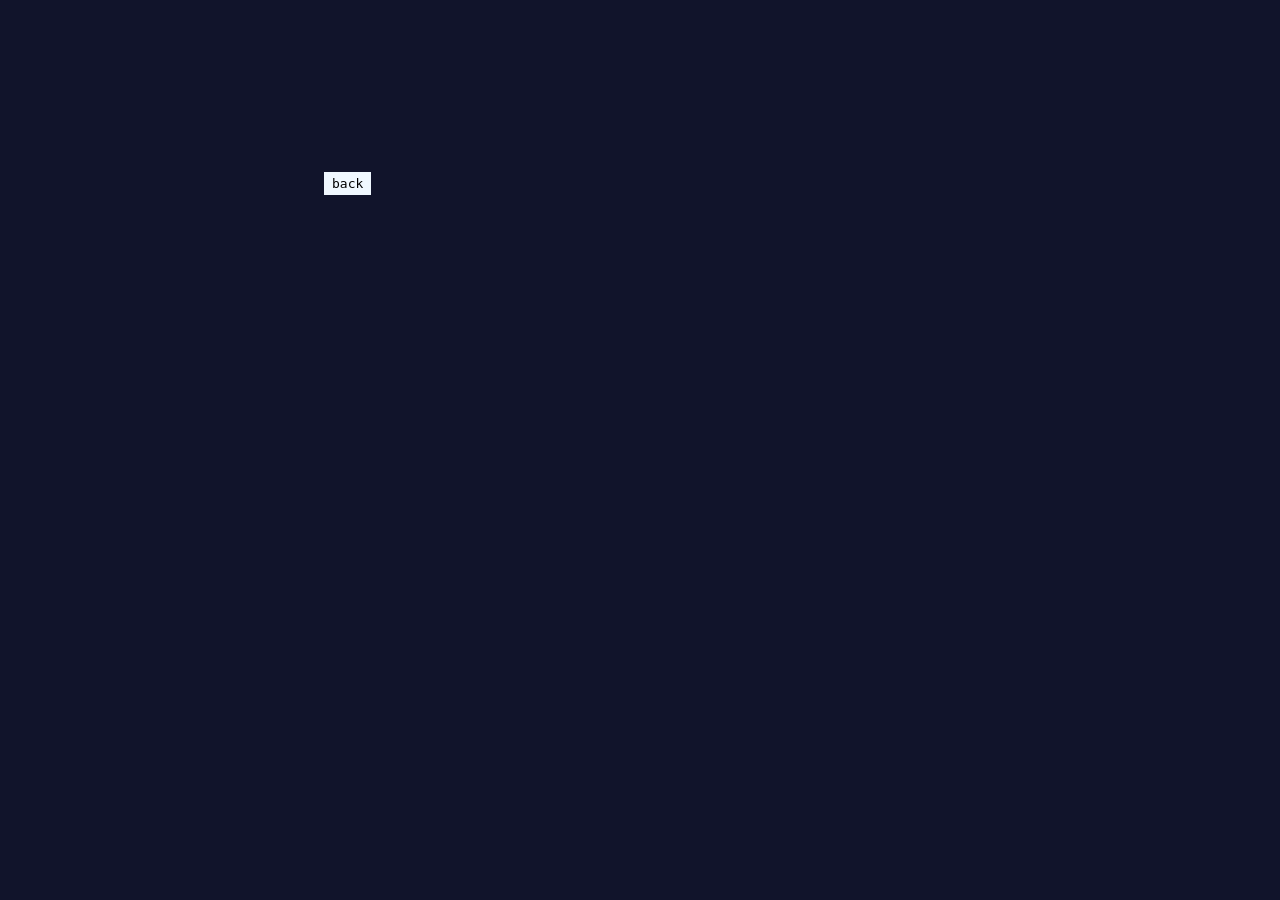
==== graphs.html @ 83911538 "added dni graph" ====
<!DOCTYPE html>
<html lang="en">
  <head>
    <meta charset="UTF-8">
    <meta name="viewport" content="width=device-width, initial-scale=1.0">
    <meta http-equiv="X-UA-Compatible" content="ie=edge">
    <title>📊</title>
    <link rel="stylesheet" href="style.css">
    
  </head>
  <body>
    <br>
    <canvas id="dni_chart"></canvas>

    <a href="/index.html" class="ascii_button">back</a>
    <script src="https://cdnjs.cloudflare.com/ajax/libs/Chart.js/4.5.1/chart.umd.min.js" integrity="sha512-WoViKhKD4qI2WruSZqv9+kvM4WfFhUMQCLN4QlDTt5aU56fLQy2gYoxWIqlEnXqJy/+Ac5q/hk1oWfqnMDhwMA==" crossorigin="anonymous" referrerpolicy="no-referrer"></script>

    <script type="module" src="./graphs.js"></script>
  </body>
</html>
---- style.css ----
body {
    background: #11142b;
    margin: 20px;
}

p {
    font-family: monospace;
    color: aliceblue;
}

.data_text {
    color: rgb(120, 127, 134);
}

.weather-icon {
  display: inline-block;
  width: 10em;
}

.ascii_button {
  appearance: none;
  background-color: aliceblue;
  color: rgb(0, 0, 0);
  border: none;
/*   border-radius: 4px; */
  padding: 4px 8px;
/*   font-size: 16px; */
  font-family: monospace;
  text-decoration: none;
  cursor: pointer;
}
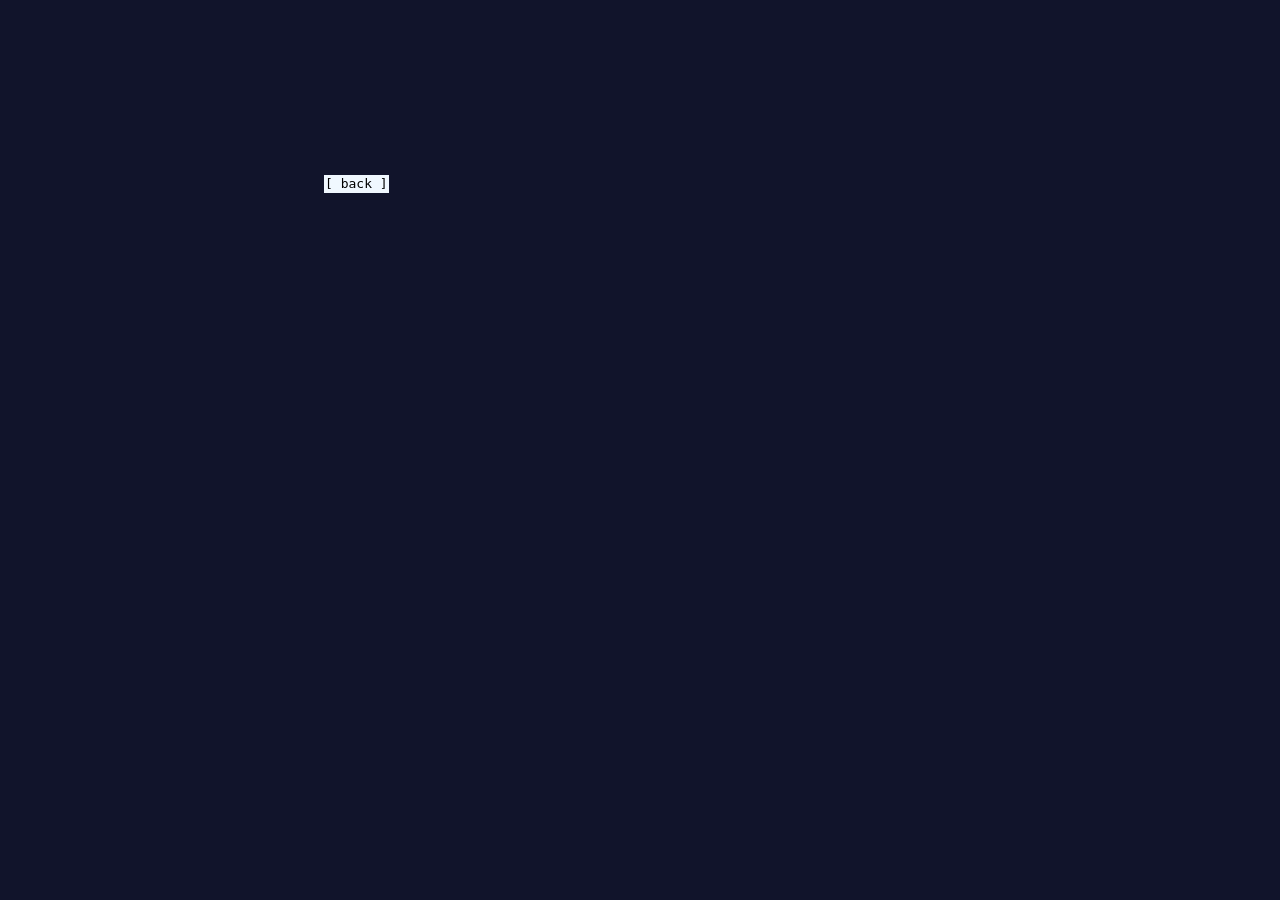
==== commit 195fb655: "final" ====
--- a/graphs.html
+++ b/graphs.html
@@ -12,7 +12,7 @@
     <br>
     <canvas id="dni_chart"></canvas>
 
-    <a href="/index.html" class="ascii_button">back</a>
+    <a href="/index.html" class="ascii_button">[ back ]</a>
     <script src="https://cdnjs.cloudflare.com/ajax/libs/Chart.js/4.5.1/chart.umd.min.js" integrity="sha512-WoViKhKD4qI2WruSZqv9+kvM4WfFhUMQCLN4QlDTt5aU56fLQy2gYoxWIqlEnXqJy/+Ac5q/hk1oWfqnMDhwMA==" crossorigin="anonymous" referrerpolicy="no-referrer"></script>
 
     <script type="module" src="./graphs.js"></script>
--- a/style.css
+++ b/style.css
@@ -10,11 +10,21 @@
 
 .data_text {
     color: rgb(120, 127, 134);
+    white-space: pre;
 }
 
 .weather-icon {
   display: inline-block;
-  width: 10em;
+  width: 10em
+}
+
+.hidden {
+  display: none;
+}
+
+#buttons {
+  display: flex;
+  gap: 20px;
 }
 
 .ascii_button {
@@ -23,9 +33,13 @@
   color: rgb(0, 0, 0);
   border: none;
 /*   border-radius: 4px; */
-  padding: 4px 8px;
+  padding: 1px 1px 2px 1px;
 /*   font-size: 16px; */
   font-family: monospace;
   text-decoration: none;
   cursor: pointer;
+}
+
+.ascii_button:hover {
+  background-color: rgb(144, 150, 155);
 }
